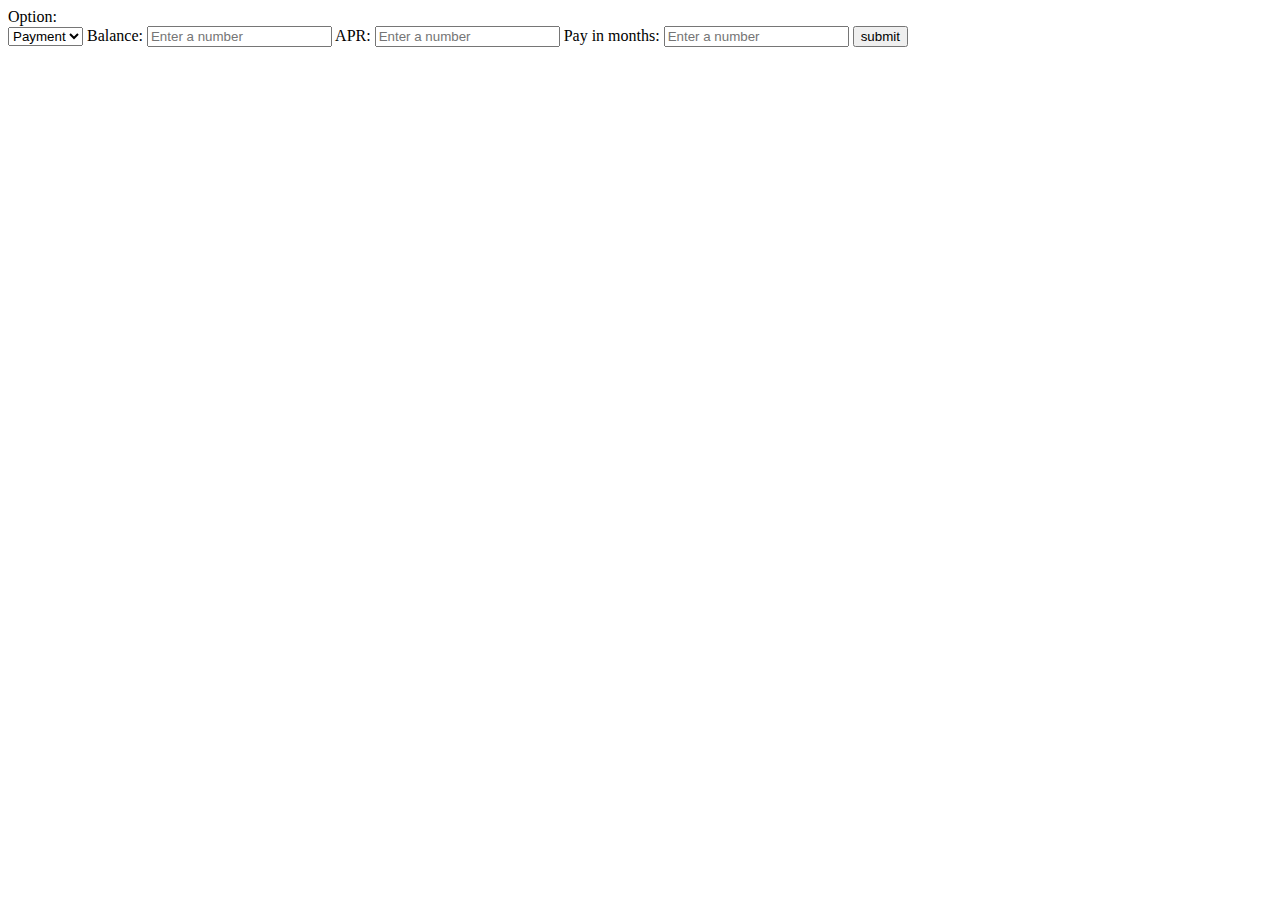
==== index.html @ d20a8ccf "change text inputs' id to input1, input2, input3" ====
<!doctype html>
<html lang='en'>

<head>
	<meta charset="utf-8">
	<title>Test</title>

	<link rel="stylesheet" type="text/css" href="style.css">
	

</head>

<body>
	Option:
	<form>
		<select name='options' id='options'>
			<option value='pay' selected>Payment</option>
			<option value='time'>Time</option>
		</select>

		<span id="text0">Balance:</span>
		<input type="text" name="input1" id="input1" placeholder="Enter a number">
		<span id="text1">APR:</span>
		<input type="text" name="input2" id="input2" placeholder="Enter a number">
		<span id="text2">Pay in months:</span>
		<input type="text" name="input3" id="input3" placeholder="Enter a number">
		<button type="button" id='submit'>submit</button>
	</form>
	<div id="msg"></div>

	<script src='functions.js'></script>
	<script src='p.js'></script>
	<script src='script.js'></script>
</body>

</html>
---- style.css ----
td, th {
	border: 1px solid;
}
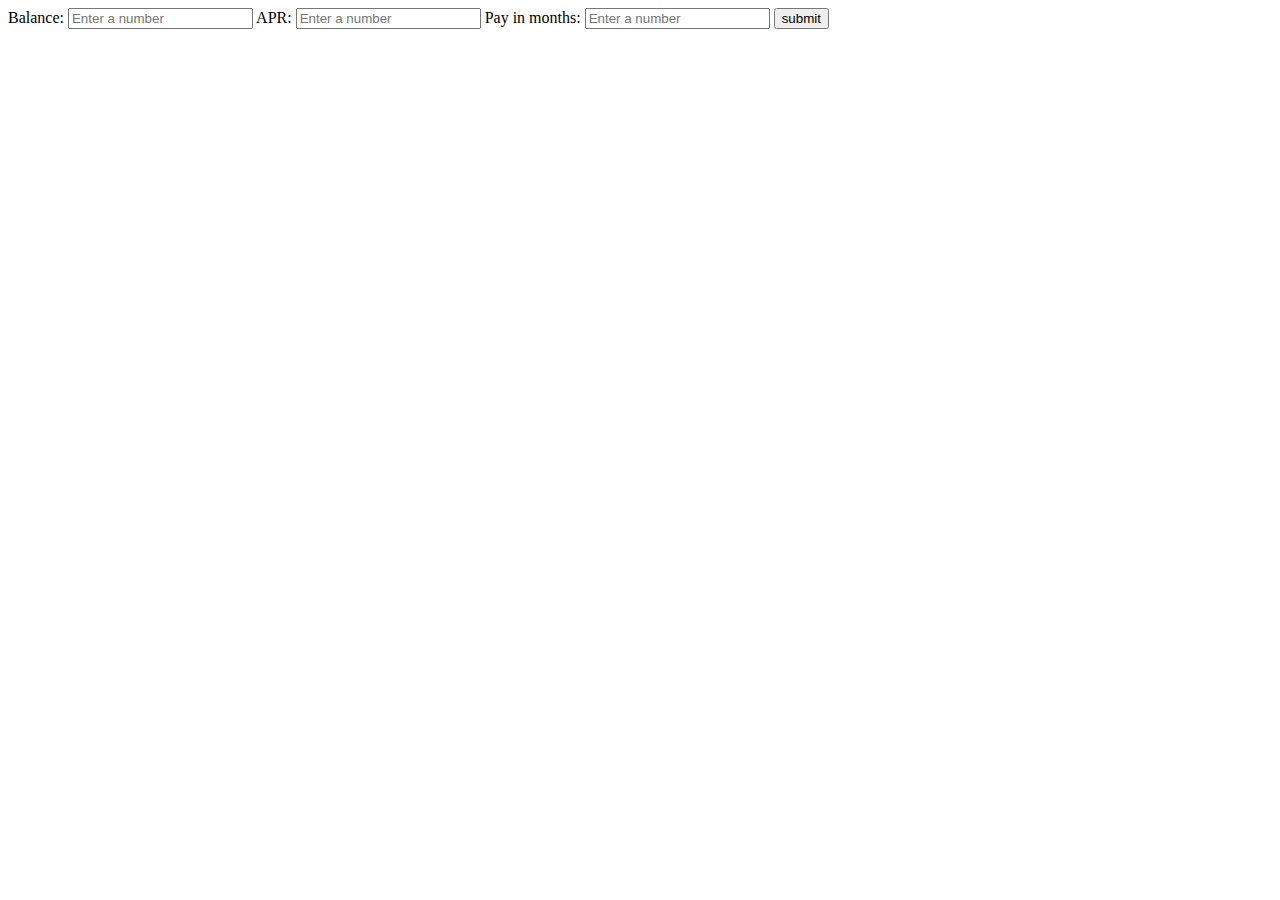
==== commit ab01a160: "removed option" ====
--- a/index.html
+++ b/index.html
@@ -11,19 +11,13 @@
 </head>
 
 <body>
-	Option:
 	<form>
-		<select name='options' id='options'>
-			<option value='pay' selected>Payment</option>
-			<option value='time'>Time</option>
-		</select>
-
 		<span id="text0">Balance:</span>
-		<input type="text" name="input1" id="input1" placeholder="Enter a number">
+		<input type="text" name="input1" id="input0" placeholder="Enter a number">
 		<span id="text1">APR:</span>
-		<input type="text" name="input2" id="input2" placeholder="Enter a number">
+		<input type="text" name="input2" id="input1" placeholder="Enter a number">
 		<span id="text2">Pay in months:</span>
-		<input type="text" name="input3" id="input3" placeholder="Enter a number">
+		<input type="text" name="input3" id="input2" placeholder="Enter a number">
 		<button type="button" id='submit'>submit</button>
 	</form>
 	<div id="msg"></div>
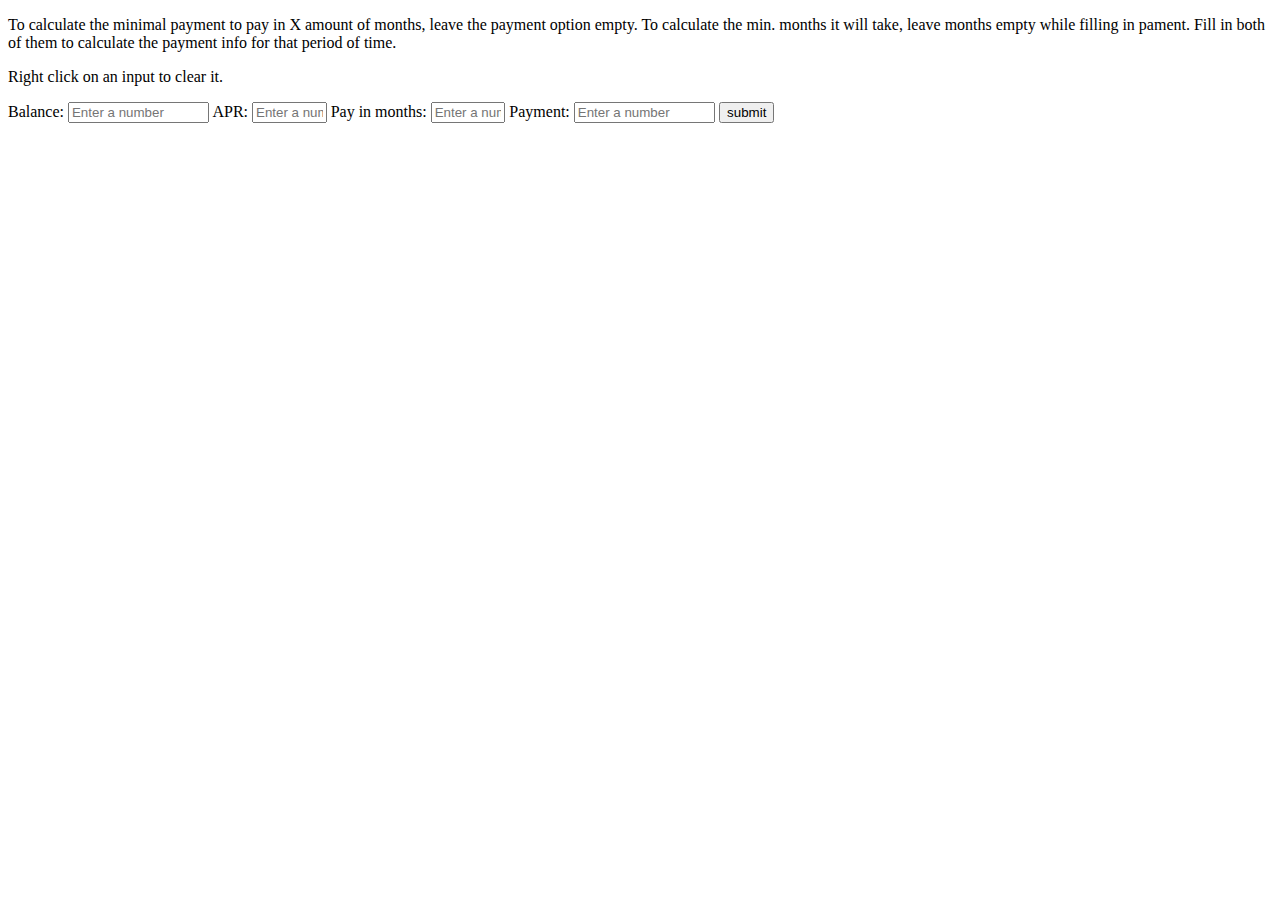
==== commit a57403c2: "forgot to clean out folder last time" ====
--- a/index.html
+++ b/index.html
@@ -11,20 +11,37 @@
 </head>
 
 <body>
+	<div id="Info">
+		<p>To calculate the minimal payment to pay in X amount of months, leave the payment option empty. To calculate the min. months it will take, leave months empty while filling in pament. Fill in both of them to calculate the payment info for that period of time.</p>
+		<p>Right click on an input to clear it.</p>
+	</div>
 	<form>
 		<span id="text0">Balance:</span>
-		<input type="text" name="input1" id="input0" placeholder="Enter a number">
+		<input type="text" name="balanceInput" id="balanceInput" placeholder="Enter a number">
 		<span id="text1">APR:</span>
-		<input type="text" name="input2" id="input1" placeholder="Enter a number">
+		<input type="text" name="rateInput" id="rateInput" placeholder="Enter a number">
 		<span id="text2">Pay in months:</span>
-		<input type="text" name="input3" id="input2" placeholder="Enter a number">
+		<input type="text" name="monthsInput" id="monthsInput" placeholder="Enter a number">
+		<span id="text3">Payment:</span>
+		<input type="text" name="paymentInput" id="paymentInput" placeholder="Enter a number">
 		<button type="button" id='submit'>submit</button>
 	</form>
+
 	<div id="msg"></div>
+
+	<div id="container">
+		<div id="canvasDiv">
+			<canvas id='canvas'></canvas>
+		</div>
+		<div id="tableHere"></div>
+			
+	</div>
 
 	<script src='functions.js'></script>
 	<script src='p.js'></script>
 	<script src='script.js'></script>
+	<script src='worker.js'></script>
+	<script src='test.js'></script>
 </body>
 
 </html>--- a/style.css
+++ b/style.css
@@ -1,3 +1,53 @@
+table {
+	border-collapse: collapse;
+    padding: 0;
+    margin: 0;
+}
+
 td, th {
-	border: 1px solid;
-}+	border: solid thin; 
+}
+
+th {
+	white-space: pre-wrap;
+}
+
+td {
+	padding: 0;
+	text-align: right;
+	font-color: blue;
+	background: rgb(245,245,255);
+}
+
+td:nth-child(2n+1) {
+	background: rgb(214,214,247);
+}
+
+td:nth-child(1),td:nth-child(3) { 
+	text-align: center; }
+
+#tableHere {
+	margin-top: 1%;
+	margin-left: 2%;
+}
+
+#canvasDiv {
+	margin-top: 2%;
+	margin-left: 5%;
+}
+
+#balanceInput {
+	width: 10em;
+}
+
+#rateInput {
+	width: 5em;
+}
+
+#monthsInput {
+	width: 5em;
+}
+
+#paymentInput {
+	width: 10em;
+}
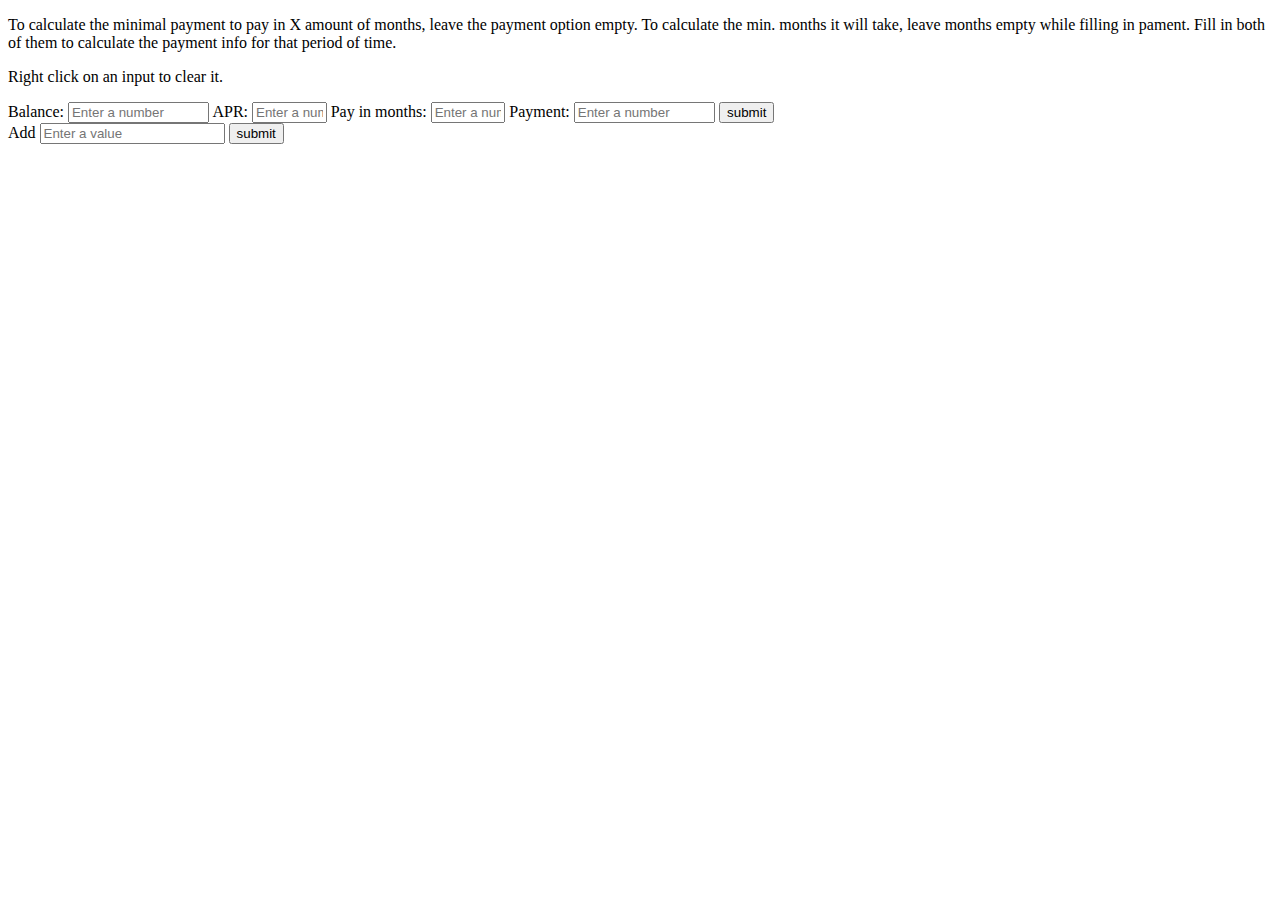
==== commit 45b463a3: "addSubmit event handler (basic console.log)" ====
--- a/index.html
+++ b/index.html
@@ -26,7 +26,11 @@
 		<input type="text" name="paymentInput" id="paymentInput" placeholder="Enter a number">
 		<button type="button" id='submit'>submit</button>
 	</form>
-
+	<form>
+		<span>Add</span>
+		<input type="text" name="addInput" id="addInput" placeholder="Enter a value">
+		<button type="button" id="addSubmit">submit</button>
+	</form>
 	<div id="msg"></div>
 
 	<div id="container">
@@ -38,6 +42,7 @@
 	</div>
 
 	<script src='functions.js'></script>
+	<script src='table.js'></script>
 	<script src='p.js'></script>
 	<script src='script.js'></script>
 	<script src='worker.js'></script>
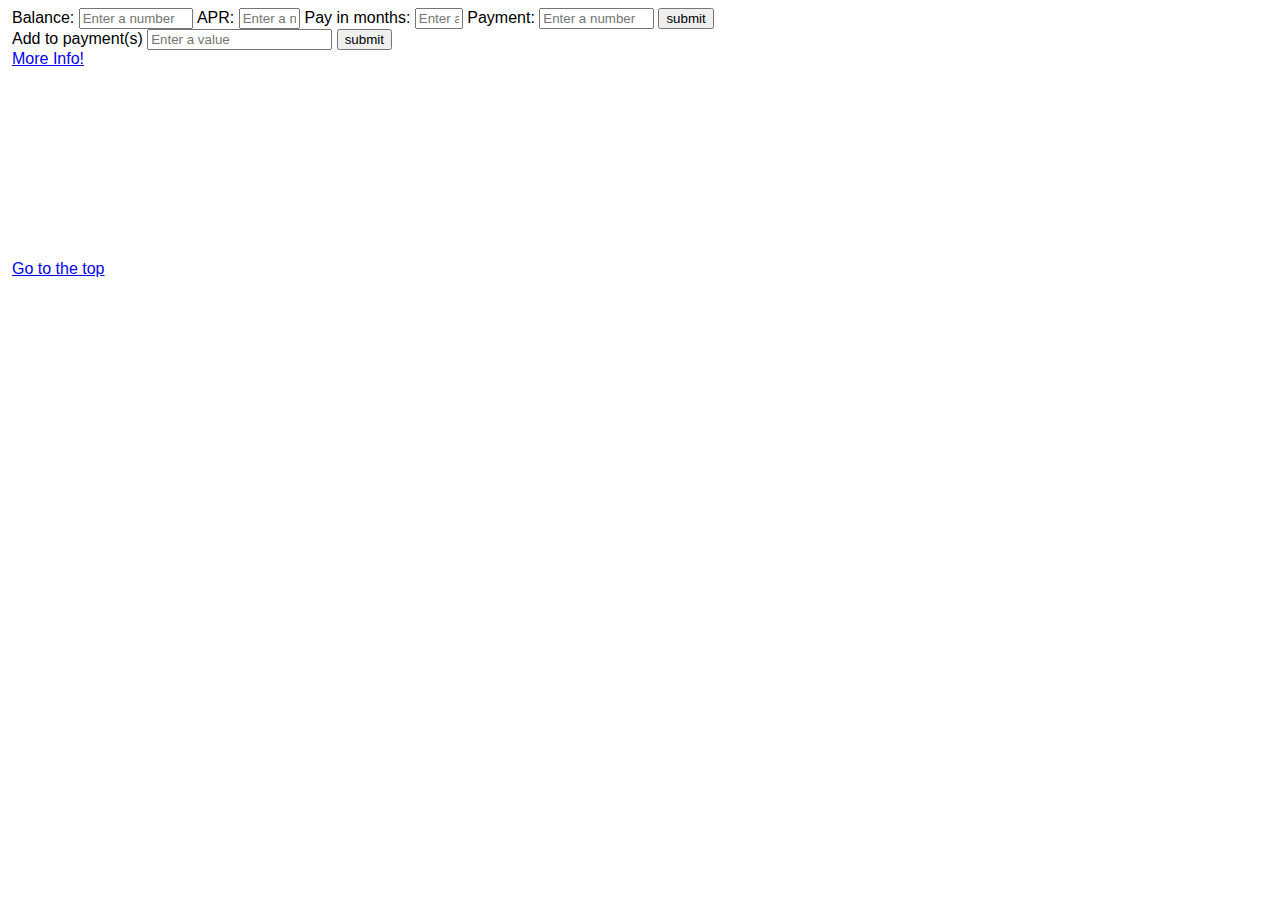
==== commit c271bfa7: "html, css" ====
--- a/index.html
+++ b/index.html
@@ -11,34 +11,35 @@
 </head>
 
 <body>
-	<div id="Info">
-		<p>To calculate the minimal payment to pay in X amount of months, leave the payment option empty. To calculate the min. months it will take, leave months empty while filling in pament. Fill in both of them to calculate the payment info for that period of time.</p>
-		<p>Right click on an input to clear it.</p>
-	</div>
-	<form>
-		<span id="text0">Balance:</span>
-		<input type="text" name="balanceInput" id="balanceInput" placeholder="Enter a number">
-		<span id="text1">APR:</span>
-		<input type="text" name="rateInput" id="rateInput" placeholder="Enter a number">
-		<span id="text2">Pay in months:</span>
-		<input type="text" name="monthsInput" id="monthsInput" placeholder="Enter a number">
-		<span id="text3">Payment:</span>
-		<input type="text" name="paymentInput" id="paymentInput" placeholder="Enter a number">
-		<button type="button" id='submit'>submit</button>
-	</form>
-	<form>
-		<span>Add</span>
-		<input type="text" name="addInput" id="addInput" placeholder="Enter a value">
-		<button type="button" id="addSubmit">submit</button>
-	</form>
-	<div id="msg"></div>
+	<div #top></div>
+	<div id="container">
+		<form id="inputForm">
+			<span id="text0">Balance:</span>
+			<input type="text" name="balanceInput" id="balanceInput" placeholder="Enter a number">
+			<span id="text1">APR:</span>
+			<input type="text" name="rateInput" id="rateInput" placeholder="Enter a number">
+			<span id="text2">Pay in months:</span>
+			<input type="text" name="monthsInput" id="monthsInput" placeholder="Enter a number">
+			<span id="text3">Payment:</span>
+			<input type="text" name="paymentInput" id="paymentInput" placeholder="Enter a number">
+			<button type="button" id='submit'>submit</button>
+		</form>
+		<form id="optionsForm">
+			<span>Add to payment(s)</span>
+			<input type="text" name="addInput" id="addInput" placeholder="Enter a value">
+			<button type="button" id="addSubmit">submit</button>
+		</form>
+		<a href="info.html">More Info!</a>
+		<div id="msg"></div>
 
-	<div id="container">
-		<div id="canvasDiv">
-			<canvas id='canvas'></canvas>
+		<div id="container">
+			<div id="canvasDiv">
+				<canvas id='canvas'></canvas>
+			</div>
+			<div id="tableHere"></div>
+				
 		</div>
-		<div id="tableHere"></div>
-			
+		<a href="#top">Go to the top</a>
 	</div>
 
 	<script src='functions.js'></script>
--- a/style.css
+++ b/style.css
@@ -1,3 +1,7 @@
+body {
+	font-family: Arial;
+}
+
 table {
 	border-collapse: collapse;
     padding: 0;
@@ -5,30 +9,39 @@
 }
 
 td, th {
-	border: solid thin; 
+	border: solid thin gray;
+	color: rgb(239,220,220);
 }
 
 th {
 	white-space: pre-wrap;
+	background-color: rgb(204,229,255);
+	color: green;
 }
 
 td {
 	padding: 0;
 	text-align: right;
-	font-color: blue;
-	background: rgb(245,245,255);
+	font-family: Rockwell;
 }
 
 td:nth-child(2n+1) {
-	background: rgb(214,214,247);
+	background: rgb(243,86,107);
+}
+
+td:nth-child(2n) {
+	background: rgb(242, 120, 120);
 }
 
 td:nth-child(1),td:nth-child(3) { 
 	text-align: center; }
 
+#container {
+	margin-left: 4px;
+}
+
 #tableHere {
 	margin-top: 1%;
-	margin-left: 2%;
 }
 
 #canvasDiv {
@@ -37,17 +50,17 @@
 }
 
 #balanceInput {
-	width: 10em;
+	width: 8em;
 }
 
 #rateInput {
-	width: 5em;
+	width: 4em;
 }
 
 #monthsInput {
-	width: 5em;
+	width: 3em;
 }
 
 #paymentInput {
-	width: 10em;
+	width: 8em;
 }
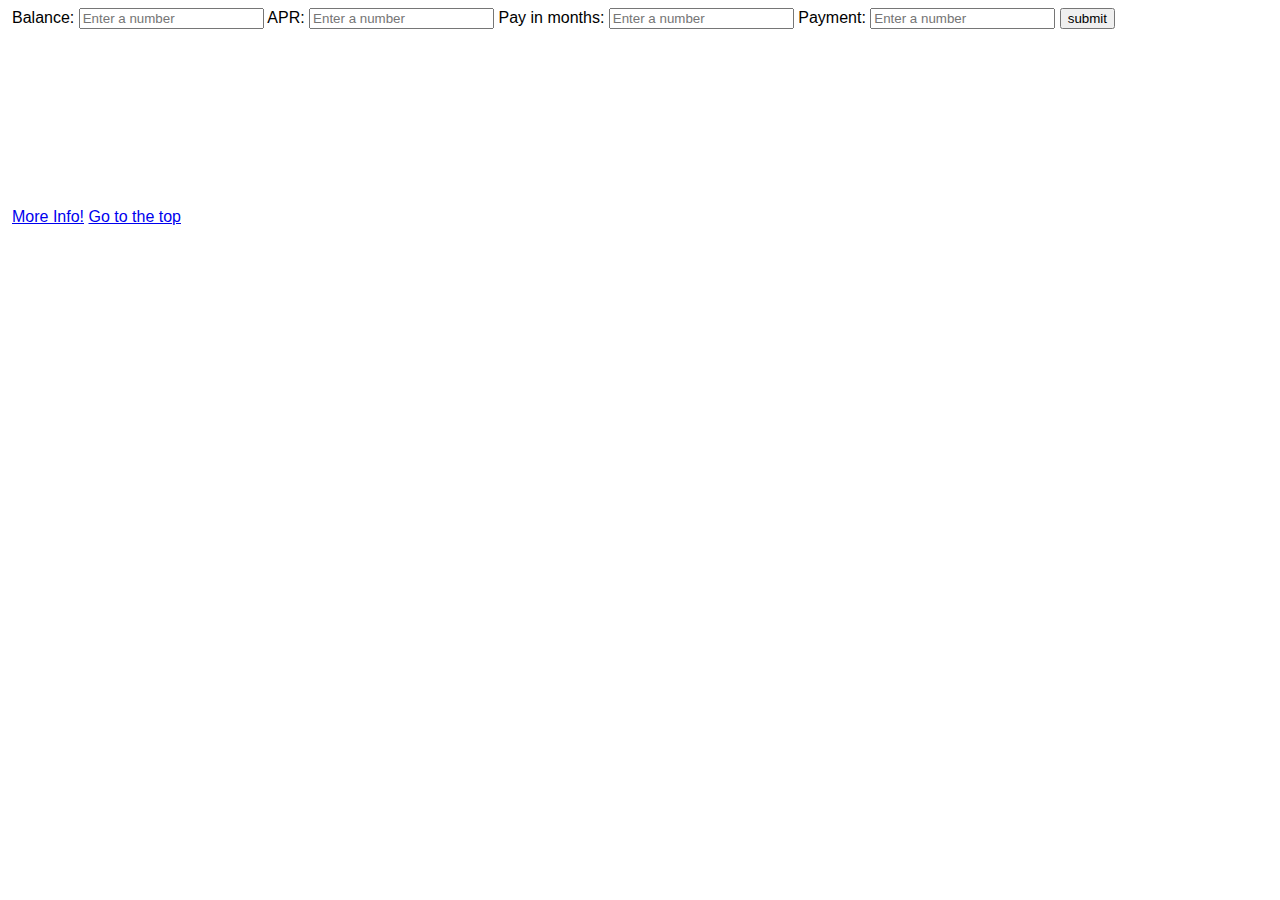
==== commit ac0c3bc0: "capitalization error" ====
--- a/index.html
+++ b/index.html
@@ -3,10 +3,8 @@
 
 <head>
 	<meta charset="utf-8">
-	<title>Test</title>
-
+	<title>Loan Calculation!</title>
 	<link rel="stylesheet" type="text/css" href="style.css">
-	
 
 </head>
 
@@ -14,40 +12,43 @@
 	<div #top></div>
 	<div id="container">
 		<form id="inputForm">
-			<span id="text0">Balance:</span>
-			<input type="text" name="balanceInput" id="balanceInput" placeholder="Enter a number">
-			<span id="text1">APR:</span>
-			<input type="text" name="rateInput" id="rateInput" placeholder="Enter a number">
-			<span id="text2">Pay in months:</span>
-			<input type="text" name="monthsInput" id="monthsInput" placeholder="Enter a number">
-			<span id="text3">Payment:</span>
-			<input type="text" name="paymentInput" id="paymentInput" placeholder="Enter a number">
-			<button type="button" id='submit'>submit</button>
+			<span>Balance:</span>
+			<input type="text" name="balance" id="balance" placeholder="Enter a number">
+			<span>APR:</span>
+			<input type="text" name="rate" id="rate" placeholder="Enter a number">
+			<span>Pay in months:</span>
+			<input type="text" name="months" id="months" placeholder="Enter a number">
+			<span>Payment:</span>
+			<input type="text" name="payment" id="payment" placeholder="Enter a number">
+			<button type="button" id='submit' value='submit'>submit</button>
 		</form>
-		<form id="optionsForm">
+		<form id="optionsForm" hidden>
 			<span>Add to payment(s)</span>
-			<input type="text" name="addInput" id="addInput" placeholder="Enter a value">
+			<input type="text" name="addAmount" id="addAmount" placeholder="Enter a value">
 			<button type="button" id="addSubmit">submit</button>
+			<button type="button" id="reset">reset</button>
+			<button type="button" id="newTable" value='newTable'>make new table</button>
 		</form>
-		<a href="info.html">More Info!</a>
-		<div id="msg"></div>
+		
+		<div id="canvasDiv">
+			<canvas id='circleCanvas'>Pie chart total balance to total interest paid.</canvas>
+		</div>
+		<div id="table_container"></div>
+		<a href="info.html" target="_blank">More Info!</a>
+		<a href="#top">Go to the top</a>
 
-		<div id="container">
-			<div id="canvasDiv">
-				<canvas id='canvas'></canvas>
-			</div>
-			<div id="tableHere"></div>
-				
-		</div>
-		<a href="#top">Go to the top</a>
+		<script src="load.js"></script>
+		<script src="ui.js"></script>
+		<script src="display.js"></script>
+		<script src="functions.js"></script>
+		<script src="paymentfunctions.js"></script>
+		<script src="paymentsystem.js"></script>
+		<script src="table.js"></script>
+		<script src="tableselect.js"></script>
+		<script src="circle.js"></script>
+		<script src="storage.js"></script>
 	</div>
 
-	<script src='functions.js'></script>
-	<script src='table.js'></script>
-	<script src='p.js'></script>
-	<script src='script.js'></script>
-	<script src='worker.js'></script>
-	<script src='test.js'></script>
 </body>
 
 </html>--- a/style.css
+++ b/style.css
@@ -26,15 +26,20 @@
 }
 
 td:nth-child(2n+1) {
-	background: rgb(243,86,107);
+	background-color: rgb(243,86,107);
 }
 
 td:nth-child(2n) {
-	background: rgb(242, 120, 120);
+	background-color: rgb(242, 120, 120);
 }
 
 td:nth-child(1),td:nth-child(3) { 
 	text-align: center; }
+
+td:hover {
+	background: red;
+}
+
 
 #container {
 	margin-left: 4px;
@@ -49,7 +54,7 @@
 	margin-left: 5%;
 }
 
-#balanceInput {
+#balanceInput, #paymentInput {
 	width: 8em;
 }
 
@@ -61,6 +66,6 @@
 	width: 3em;
 }
 
-#paymentInput {
-	width: 8em;
-}
+td.selected {
+	background: green;
+}